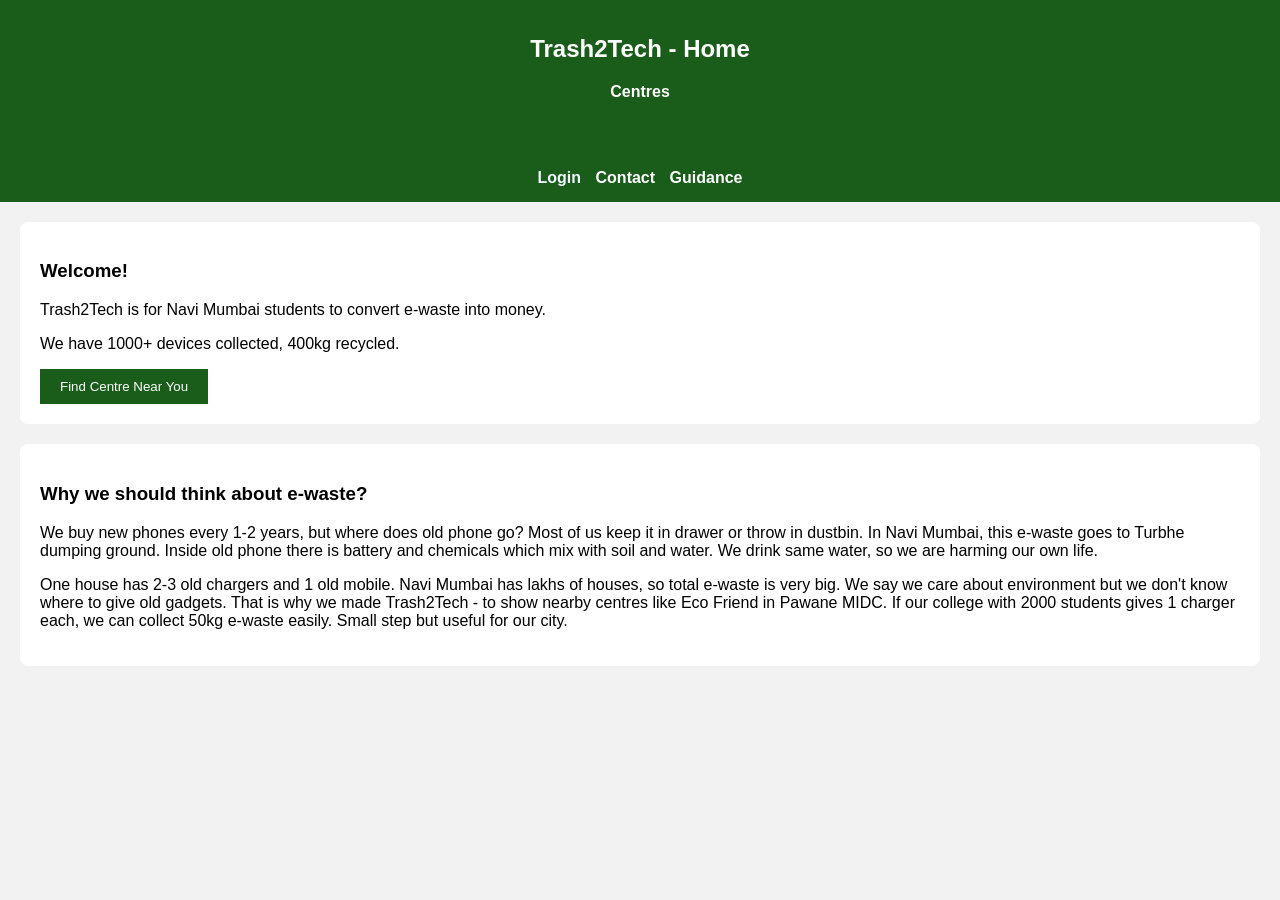
==== index.html @ 4d99ffb1 "Create index.html" ====
<html><head><link rel="stylesheet" href="trash2.css"></head><body>
<div class="header"><h2>Trash2Tech - Home</h2><a href="centres.html" style="color:white; margin:10px;">Centres</a>
<h2><a href="NEWcentres.html">Centres</a>
<a href="opportunity.html">Opportunity</a>
<a href="campaign.html">Campaign</a></h2>
<a href="login.html" style="color: aliceblue;  margin: 5px;">Login</a>
<a href="NEWcontact.html" style="color: white; margin: 5px;">Contact</a>
<a href="guide.html" style="color: white; margin: 5px;">Guidance</a>
</div>
<div class="box">
<h3>Welcome! <span id="u"></span></h3>
<p>Trash2Tech is for Navi Mumbai students to convert e-waste into money.</p>
<p>We have 1000+ devices collected, 400kg recycled.</p>
<button onclick="window.location='centres.html'">Find Centre Near You</button>
</div>
<div class="box" style="text-align:left;">

<h3>Why we should think about e-waste?</h3>
<p>
We buy new phones every 1-2 years, but where does old phone go? Most of us keep it in drawer or throw in dustbin. In Navi Mumbai, this e-waste goes to Turbhe dumping ground. Inside old phone there is battery and chemicals which mix with soil and water. We drink same water, so we are harming our own life.
</p>
<p>
One house has 2-3 old chargers and 1 old mobile. Navi Mumbai has lakhs of houses, so total e-waste is very big. We say we care about environment but we don't know where to give old gadgets. That is why we made Trash2Tech - to show nearby centres like Eco Friend in Pawane MIDC. If our college with 2000 students gives 1 charger each, we can collect 50kg e-waste easily. Small step but useful for our city.
</p>

</div>
<script>document.getElementById("u").innerText = localStorage.getItem("user");</script>
</body></html>
---- trash2.css ----
body{font-family: Arial; background: #f2f2f2; margin:0; padding:0;}
.header{background: #1a5d1a; color: white; padding: 15px; text-align: center;}
.box{background: white; margin:20px; padding:20px; border-radius:8px;}
button{background:#1a5d1a; color:white; padding:10px 20px; border:none; cursor:pointer;}
button:hover{background: black;}
input{width:90%; padding:10px; margin:8px 0;}
a{color:#1a5d1a; text-decoration:none; font-weight:bold;}
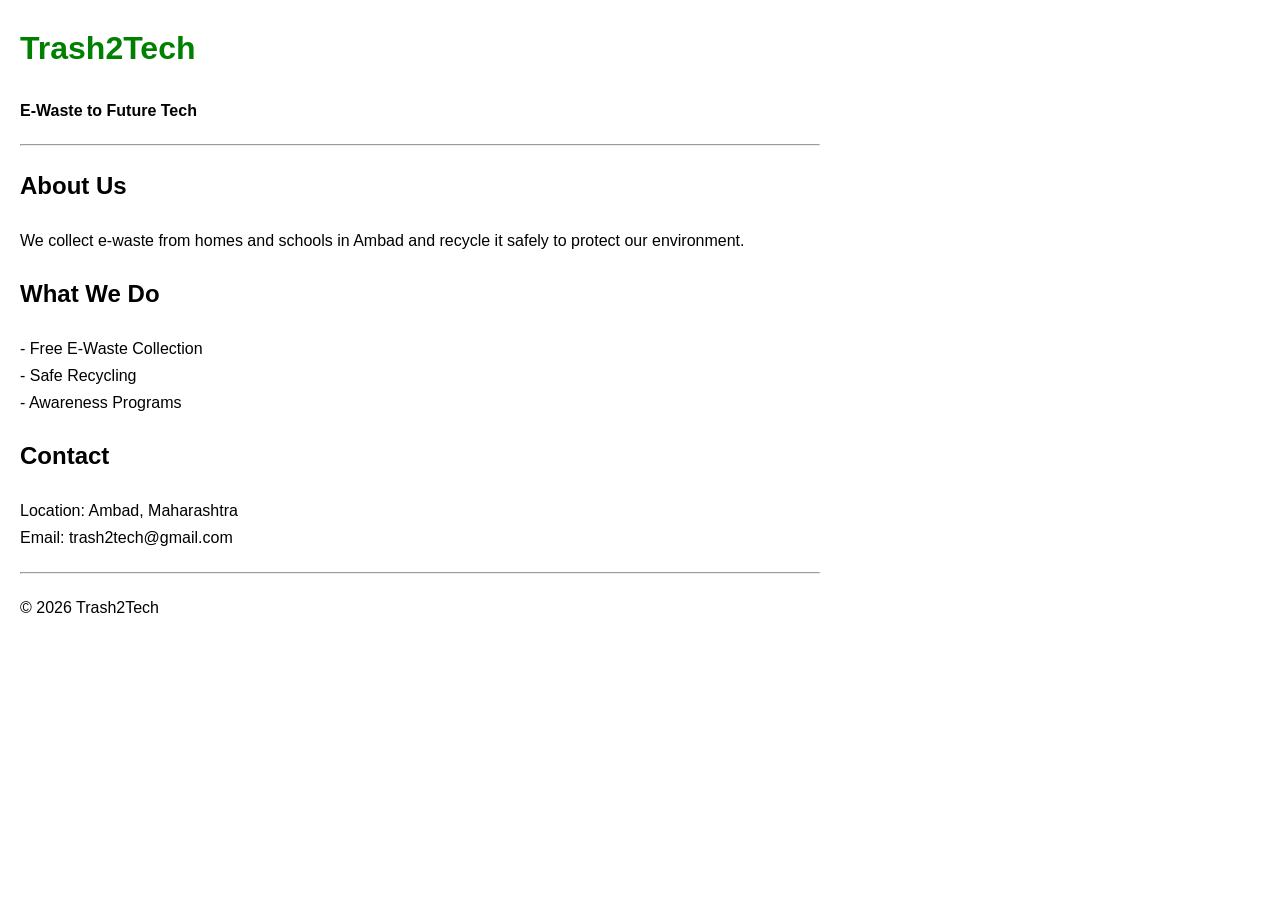
==== commit 11dcdfdb: "Update index.html" ====
--- a/index.html
+++ b/index.html
@@ -1,28 +1,37 @@
-<html><head><link rel="stylesheet" href="trash2.css"></head><body>
-<div class="header"><h2>Trash2Tech - Home</h2><a href="centres.html" style="color:white; margin:10px;">Centres</a>
-<h2><a href="NEWcentres.html">Centres</a>
-<a href="opportunity.html">Opportunity</a>
-<a href="campaign.html">Campaign</a></h2>
-<a href="login.html" style="color: aliceblue;  margin: 5px;">Login</a>
-<a href="NEWcontact.html" style="color: white; margin: 5px;">Contact</a>
-<a href="guide.html" style="color: white; margin: 5px;">Guidance</a>
-</div>
-<div class="box">
-<h3>Welcome! <span id="u"></span></h3>
-<p>Trash2Tech is for Navi Mumbai students to convert e-waste into money.</p>
-<p>We have 1000+ devices collected, 400kg recycled.</p>
-<button onclick="window.location='centres.html'">Find Centre Near You</button>
-</div>
-<div class="box" style="text-align:left;">
+<!DOCTYPE html>
+<html>
+<head>
+<title>Trash2Tech</title>
+<meta name="viewport" content="width=device-width, initial-scale=1.0">
+<style>
+body{font-family:Arial; margin:20px; line-height:1.7; max-width:800px;}
+h1{color:green;}
+hr{margin:20px 0;}
+</style>
+</head>
+<body>
 
-<h3>Why we should think about e-waste?</h3>
+<h1>Trash2Tech</h1>
+<p><b>E-Waste to Future Tech</b></p>
+<hr>
+
+<h2>About Us</h2>
+<p>We collect e-waste from homes and schools in Ambad and recycle it safely to protect our environment.</p>
+
+<h2>What We Do</h2>
 <p>
-We buy new phones every 1-2 years, but where does old phone go? Most of us keep it in drawer or throw in dustbin. In Navi Mumbai, this e-waste goes to Turbhe dumping ground. Inside old phone there is battery and chemicals which mix with soil and water. We drink same water, so we are harming our own life.
-</p>
-<p>
-One house has 2-3 old chargers and 1 old mobile. Navi Mumbai has lakhs of houses, so total e-waste is very big. We say we care about environment but we don't know where to give old gadgets. That is why we made Trash2Tech - to show nearby centres like Eco Friend in Pawane MIDC. If our college with 2000 students gives 1 charger each, we can collect 50kg e-waste easily. Small step but useful for our city.
+- Free E-Waste Collection<br>
+- Safe Recycling<br>
+- Awareness Programs
 </p>
 
-</div>
-<script>document.getElementById("u").innerText = localStorage.getItem("user");</script>
-</body></html>
+<h2>Contact</h2>
+<p>
+Location: Ambad, Maharashtra<br>
+Email: trash2tech@gmail.com
+</p>
+<hr>
+<p>© 2026 Trash2Tech</p>
+
+</body>
+</html>
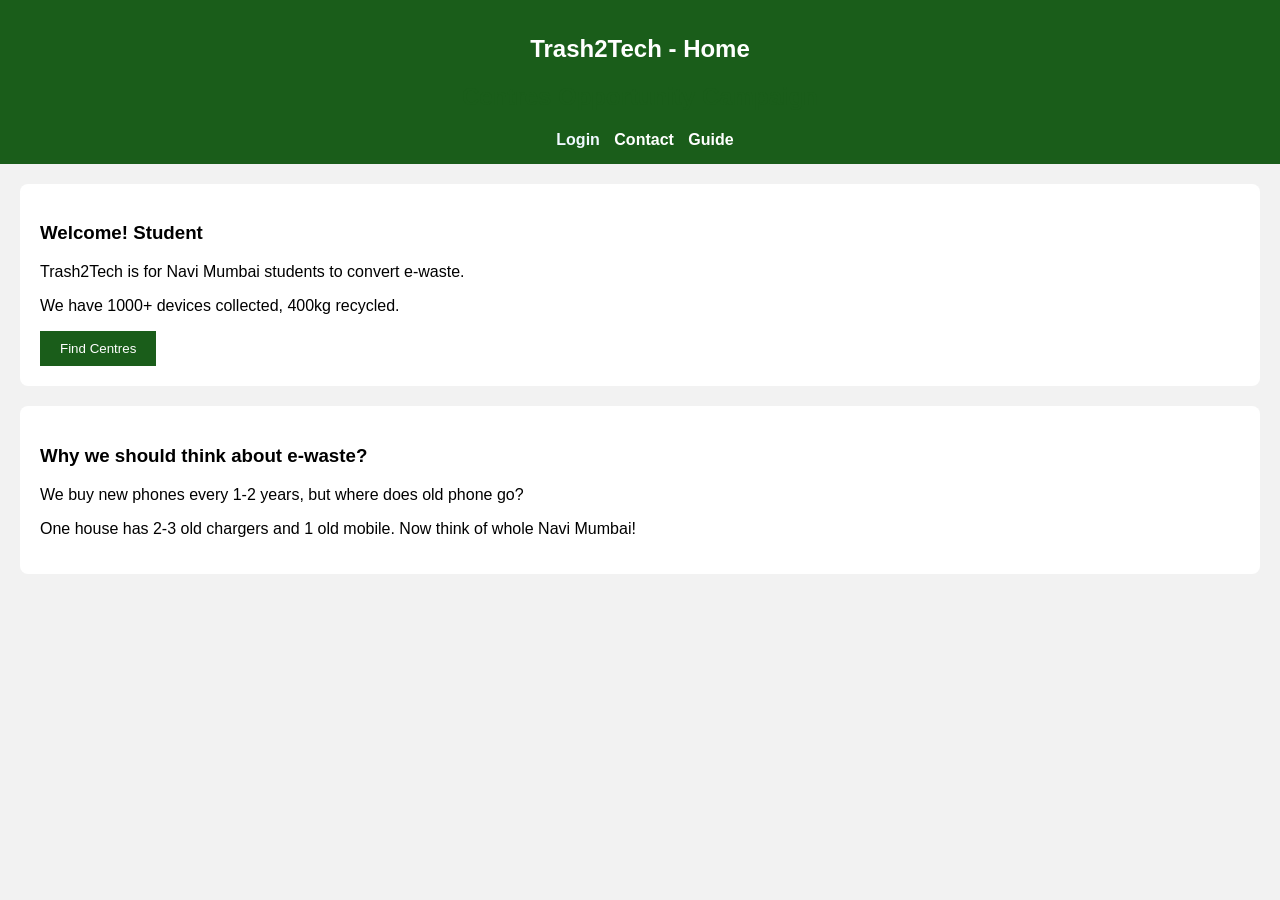
==== commit baf6049c: "Update index.html" ====
--- a/index.html
+++ b/index.html
@@ -1,37 +1,28 @@
-<!DOCTYPE html>
-<html>
-<head>
-<title>Trash2Tech</title>
-<meta name="viewport" content="width=device-width, initial-scale=1.0">
-<style>
-body{font-family:Arial; margin:20px; line-height:1.7; max-width:800px;}
-h1{color:green;}
-hr{margin:20px 0;}
-</style>
-</head>
+<html><head><meta name="viewport" content="width=device-width, initial-scale=1.0"><link rel="stylesheet" href="trash2.css"></head>
 <body>
-
-<h1>Trash2Tech</h1>
-<p><b>E-Waste to Future Tech</b></p>
-<hr>
-
-<h2>About Us</h2>
-<p>We collect e-waste from homes and schools in Ambad and recycle it safely to protect our environment.</p>
-
-<h2>What We Do</h2>
+<div class="header"><h2>Trash2Tech - Home</h2>
+<h2><a href="NEWcentres.html">Centres</a>
+<a href="opportunity.html">Opportunity</a>
+<a href="campaign.html">Campaign</a></h2>
+<a href="login.html" style="color: aliceblue; margin-left:10px;">Login</a>
+<a href="NEWcontact.html" style="color: white; margin-left:10px;">Contact</a>
+<a href="guide.html" style="color: white; margin-left:10px;">Guide</a>
+</div>
+<div class="box">
+<h3>Welcome! <span id="u"></span></h3>
+<p>Trash2Tech is for Navi Mumbai students to convert e-waste.</p>
+<p>We have 1000+ devices collected, 400kg recycled.</p>
+<button onclick="window.location='NEWcentres.html'">Find Centres</button>
+</div>
+<div class="box" style="text-align:left;">
+<h3>Why we should think about e-waste?</h3>
 <p>
-- Free E-Waste Collection<br>
-- Safe Recycling<br>
-- Awareness Programs
+We buy new phones every 1-2 years, but where does old phone go?
+</p>
+<p>
+One house has 2-3 old chargers and 1 old mobile. Now think of whole Navi Mumbai!
 </p>
 
-<h2>Contact</h2>
-<p>
-Location: Ambad, Maharashtra<br>
-Email: trash2tech@gmail.com
-</p>
-<hr>
-<p>© 2026 Trash2Tech</p>
-
-</body>
-</html>
+</div>
+<script>document.getElementById("u").innerText = localStorage.getItem("username") || "Student";</script>
+</body></html>
--- a/trash2.css
+++ b/trash2.css
@@ -0,0 +1,8 @@
+* { box-sizing:border-box; } html, body { width:100%; max-width:100%; margin:0; overflow-x:hidden; }
+body{font-family: Arial; background: #f2f2f2; margin:0; padding:0;}
+.header{background: #1a5d1a; color: white; padding: 15px; text-align: center;}
+.box{background: white; margin:20px; padding:20px; border-radius:8px;}
+button{background:#1a5d1a; color:white; padding:10px 20px; border:none; cursor:pointer;}
+button:hover{background: black;}
+input{width:90%; padding:10px; margin:8px 0;}
+a{color:#1a5d1a; text-decoration:none; font-weight:bold;}
